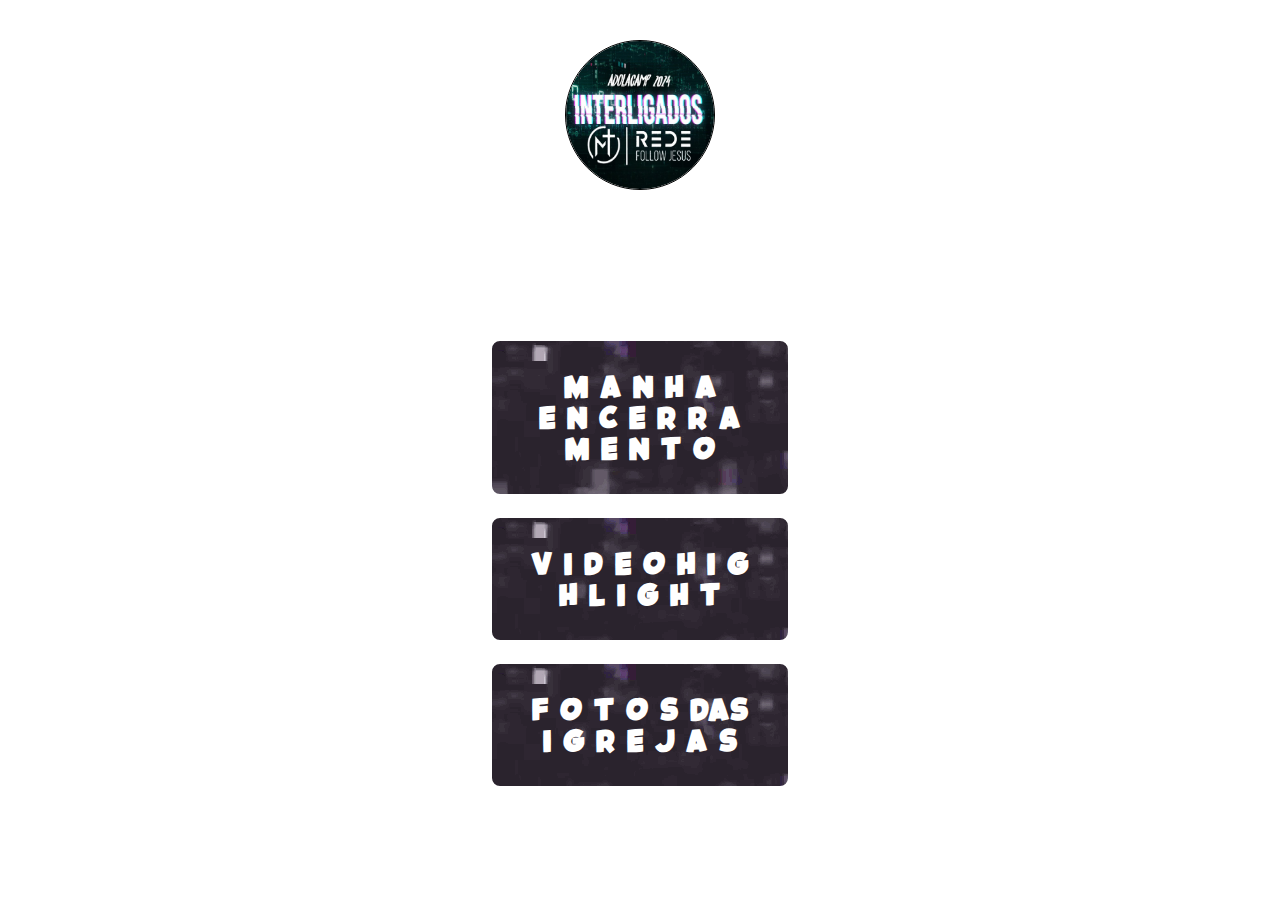
==== domingo.html @ d8e23b3d "acrescentando os detalhes" ====
<!DOCTYPE html>
<html lang="pt-br">
<head>
    <meta charset="UTF-8">
    <meta http-equiv="X-UA-Compatible" content="IE=edge">
    <meta name="viewport" content="width=device-width">
    <title class="titulo">Domingo</title>
    <link rel="stylesheet" href="style.css">

</head>
<body>
    <div class="link-bio">
        <img src="adolacamp.jpg" alt="perfil">
        <h3 class="titulo">T E M A : </h3>
        <h1 class="titulo2">SERVIÇO</h1>
        <a class="titulo" href="https://drive.google.com/drive/folders/1PRCoIHactAJeXWnL9qAh0c-ZDJsKd10u?usp=share_link" target="_blank">M A N H A <br>E N C E R R A M E N T O<br> </a>
        <a class="titulo" href="https://drive.google.com/file/d/1jTfgbN51k15WkYokiREZXhsZCaM9aK9Y/view?usp=share_link" target="_blank">V I D E O H I G H L I G H T</a>
        <a class="titulo" href="https://drive.google.com/drive/folders/1WmeueL4q8tIC5s_CPJTPtSbRplTjkeLI?usp=share_link" target="_blank"> F O T O S DAS I G R E J A S</a>  
    </div>
</body>
</html>
---- style.css ----
* {
    margin: 0;
    padding: 0;
    box-sizing: border-box;
    color: rgb(255, 255, 255);
    font-family: sans-serif;
}

@font-face {
    font-family: kids;
    src: url(Kids.ttf)
}

@font-face {
    font-family: havelock;
    src: url(Havelock.otf);
}

@font-face {
    font-family: california;
    src: url(Californiaa.ttf);
}

body{
    background: url(teste.gif) no-repeat center center fixed;
    -webkit-background-size: cover;
    -moz-background-size: cover;
    -o-background-size: cover;
    background-size: cover;
}

.link-bio {
    display: flex;
    flex-direction: column;
    align-items: center;
    width: 90%;
    margin: 40px auto;
    gap: 20px;
}

.link-bio img{
    width: 150px;
    height: 150px;
    border: solid 1px rgb(0, 0, 0);
    border-radius: 50%;
}

.img1 {
    background: url(serv2.png) no-repeat;
    width: 50px;
    height: 100px;
    text-align: center;
    font-family: havelock;
}

.link-bio h1{
    font-size: 40px;
}

.link-bio a {
    background: url(teste2.gif) no-repeat;
    color: rgb(255, 255, 255);
    padding: 30px;
    width: 300px;
    text-decoration: none;
    text-align: center;
    text-transform: uppercase;
    font-size: 20px;
    font-weight: bold;
    border: solid 2px rgb(255, 255, 255);
    border-radius: 10px;
}

.link-bio a:hover {
    background-color: rgb(255,223,93);
}

.titulo {
    text-align: center;
    font-family: kids;
}

.titulo2 {
    text-align: center;
    font-family: california;
}

.titulo3 {
    text-align: center;
    font-family: havelock;
    color: aliceblue;
}
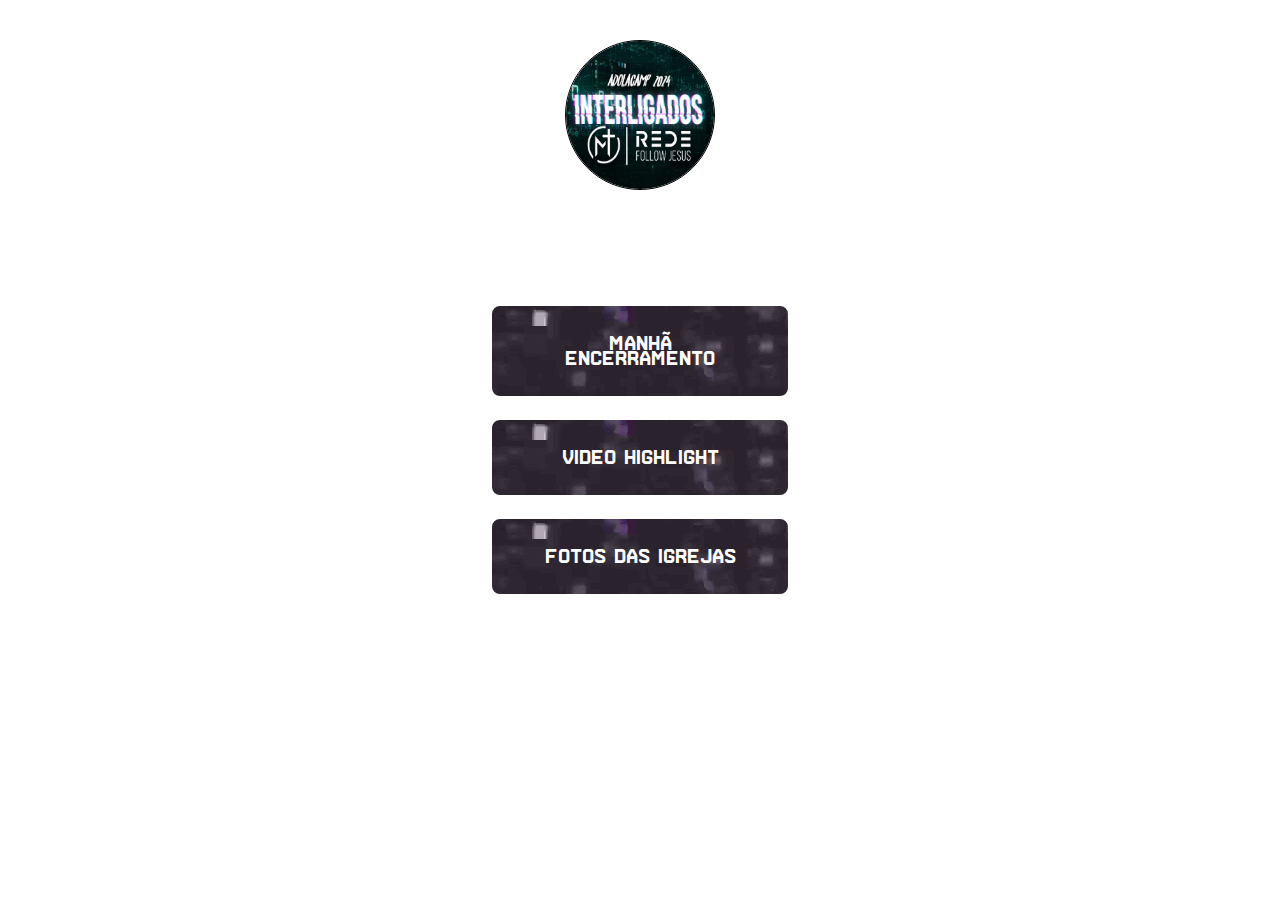
==== commit 90e85286: "acrescentando os detalhes para finalizar" ====
--- a/domingo.html
+++ b/domingo.html
@@ -6,16 +6,16 @@
     <meta name="viewport" content="width=device-width">
     <title class="titulo">Domingo</title>
     <link rel="stylesheet" href="style.css">
-
+    <link href="teens.png" rel="icon">
 </head>
 <body>
     <div class="link-bio">
         <img src="adolacamp.jpg" alt="perfil">
         <h3 class="titulo">T E M A : </h3>
-        <h1 class="titulo2">SERVIÇO</h1>
-        <a class="titulo" href="https://drive.google.com/drive/folders/1PRCoIHactAJeXWnL9qAh0c-ZDJsKd10u?usp=share_link" target="_blank">M A N H A <br>E N C E R R A M E N T O<br> </a>
-        <a class="titulo" href="https://drive.google.com/file/d/1jTfgbN51k15WkYokiREZXhsZCaM9aK9Y/view?usp=share_link" target="_blank">V I D E O H I G H L I G H T</a>
-        <a class="titulo" href="https://drive.google.com/drive/folders/1WmeueL4q8tIC5s_CPJTPtSbRplTjkeLI?usp=share_link" target="_blank"> F O T O S DAS I G R E J A S</a>  
+        <h1 class="titulo2">Carregando...</h1>
+        <a class="titulo" href="" target="_blank">MANHÃ<br>ENCERRAMENTO<br> </a>
+        <a class="titulo" href="" target="_blank">VIDEO HIGHLIGHT</a>
+        <a class="titulo" href="" target="_blank">FOTOS DAS IGREJAS</a>  
     </div>
 </body>
 </html>--- a/style.css
+++ b/style.css
@@ -7,8 +7,8 @@
 }
 
 @font-face {
-    font-family: kids;
-    src: url(Kids.ttf)
+    font-family: Arame;
+    src: url(Arame.ttf)
 }
 
 @font-face {
@@ -17,8 +17,8 @@
 }
 
 @font-face {
-    font-family: california;
-    src: url(Californiaa.ttf);
+    font-family: Bebas;
+    src: url(Bebas.otf);
 }
 
 body{
@@ -77,16 +77,16 @@
 
 .titulo {
     text-align: center;
-    font-family: kids;
+    font-family: Arame;
 }
 
 .titulo2 {
     text-align: center;
-    font-family: california;
+    font-family: Bebas;
 }
 
 .titulo3 {
     text-align: center;
-    font-family: havelock;
+    font-family: Arame;
     color: aliceblue;
 }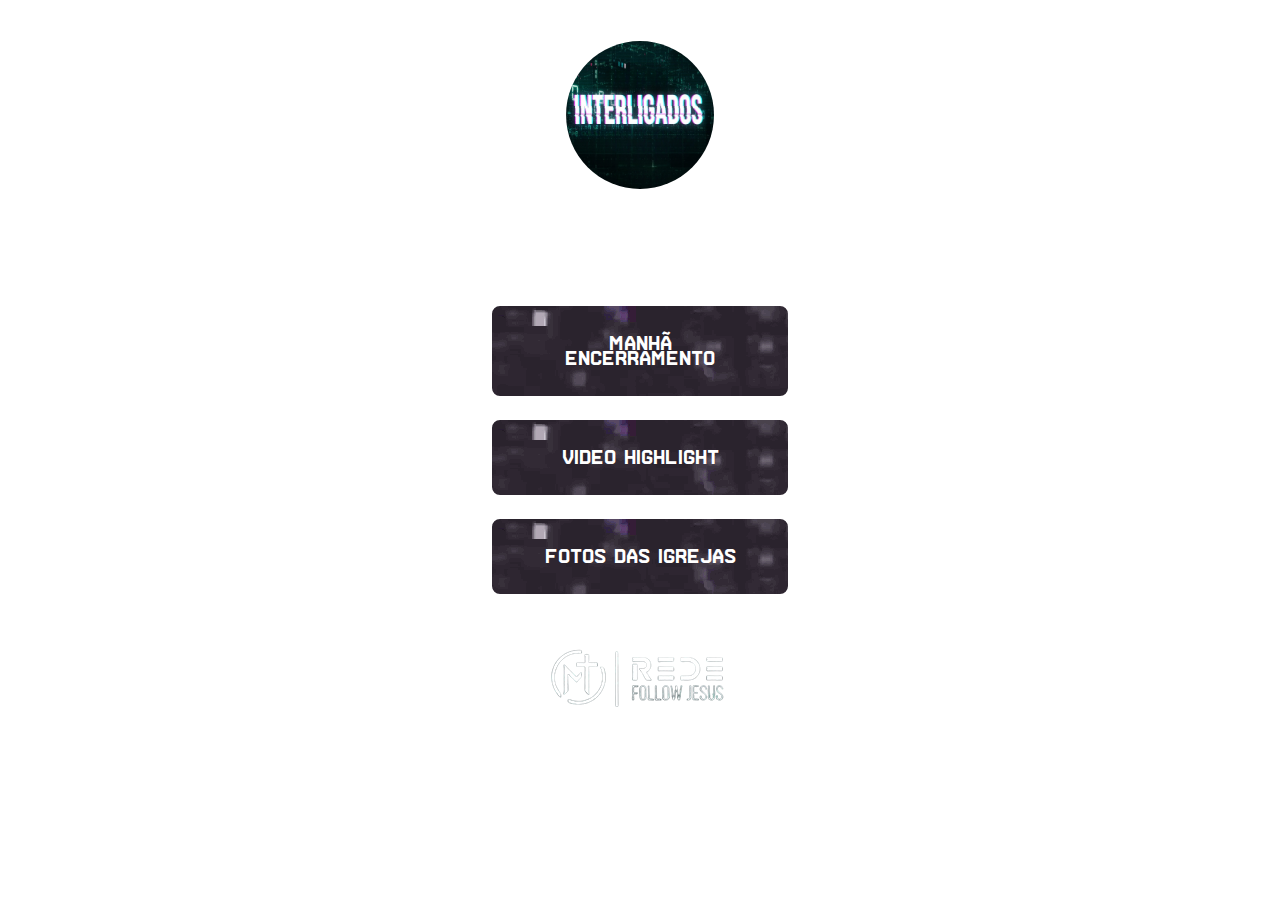
==== commit d3cff2ec: "aplicando as orientacoes que Barbara mandou" ====
--- a/domingo.html
+++ b/domingo.html
@@ -17,5 +17,8 @@
         <a class="titulo" href="" target="_blank">VIDEO HIGHLIGHT</a>
         <a class="titulo" href="" target="_blank">FOTOS DAS IGREJAS</a>  
     </div>
+    <footer class="rodape">
+        <img src="rodape.png" alt="rodapee">
+</footer>
 </body>
 </html>--- a/style.css
+++ b/style.css
@@ -12,8 +12,8 @@
 }
 
 @font-face {
-    font-family: havelock;
-    src: url(Havelock.otf);
+    font-family: California;
+    src: url(Californiaa.ttf);
 }
 
 @font-face {
@@ -22,7 +22,7 @@
 }
 
 body{
-    background: url(teste.gif) no-repeat center center fixed;
+    background: url(back.gif) no-repeat center center fixed;
     -webkit-background-size: cover;
     -moz-background-size: cover;
     -o-background-size: cover;
@@ -41,7 +41,7 @@
 .link-bio img{
     width: 150px;
     height: 150px;
-    border: solid 1px rgb(0, 0, 0);
+    border: solid 1px rgb(255, 255, 255);
     border-radius: 50%;
 }
 
@@ -58,7 +58,7 @@
 }
 
 .link-bio a {
-    background: url(teste2.gif) no-repeat;
+    background: url(back2.gif) no-repeat;
     color: rgb(255, 255, 255);
     padding: 30px;
     width: 300px;
@@ -89,4 +89,13 @@
     text-align: center;
     font-family: Arame;
     color: aliceblue;
+}
+
+.titulo4 {
+    text-align: center;
+    font-family: California;
+}
+
+.rodape {
+    text-align: center;
 }